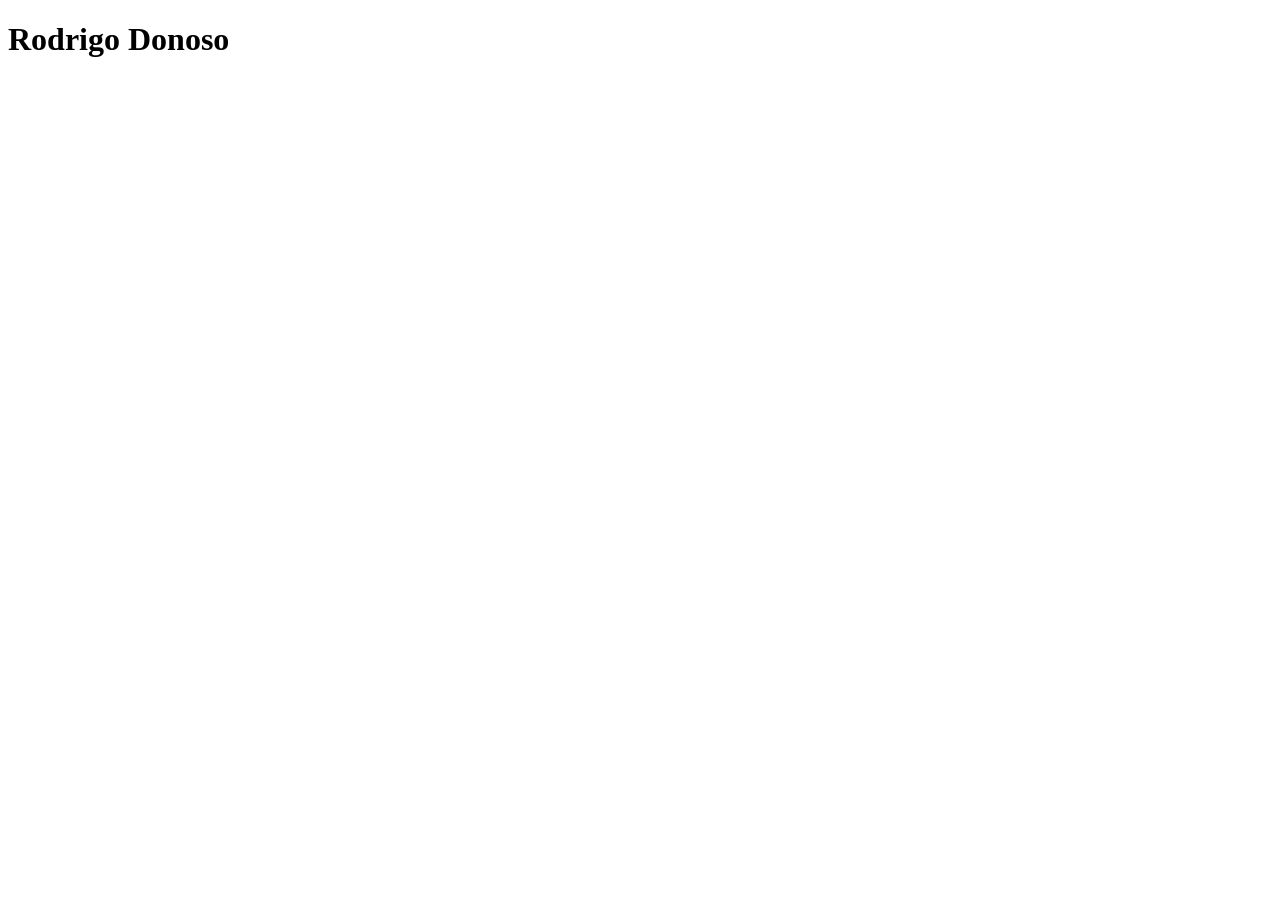
==== modulo_2/leccion_1/actividad_m2_l1/index.html @ 6def9670 "first commit" ====
<!DOCTYPE html>
<html lang="en">
<head>
    <meta charset="UTF-8">
    <meta name="viewport" content="width=device-width, initial-scale=1.0">
    <title>leccion 1</title>
</head>
<body>
    
    <h1>Rodrigo Donoso</h1>

    <p></p>

</body>
</html>
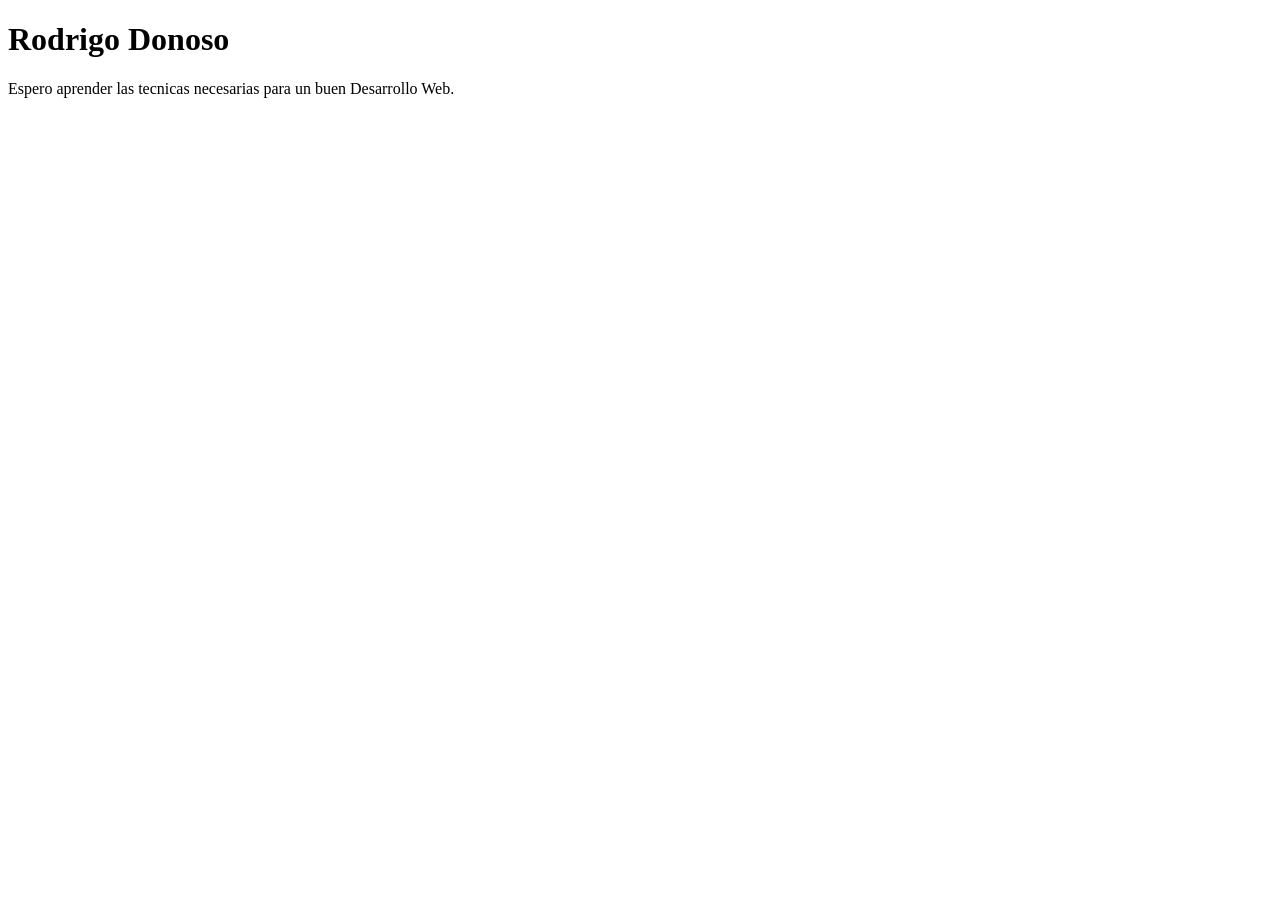
==== commit f6c091db: "leccion 2a added" ====
--- a/modulo_2/leccion_1/actividad_m2_l1/index.html
+++ b/modulo_2/leccion_1/actividad_m2_l1/index.html
@@ -9,7 +9,7 @@
     
     <h1>Rodrigo Donoso</h1>
 
-    <p></p>
+    <p>Espero aprender las tecnicas necesarias para un buen Desarrollo Web.</p>
 
 </body>
 </html>
